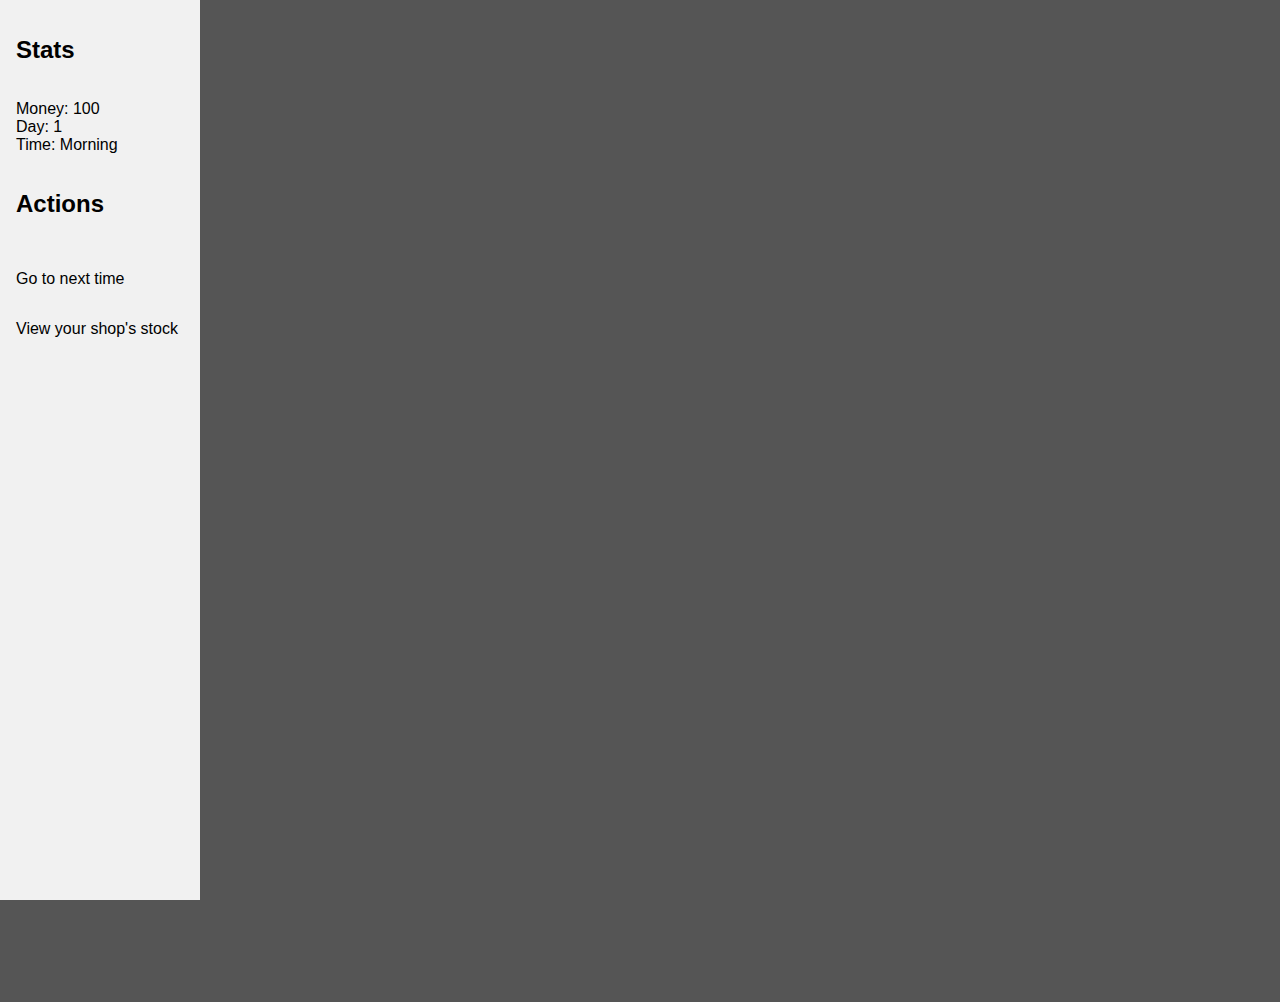
==== IdleShopKeeper.html @ 3ab42809 "initial commit" ====
<html>
	<head>
		<link href="https://cdn.jsdelivr.net/npm/bootstrap@5.1.3/dist/css/bootstrap.min.css" rel="stylesheet" integrity="sha384-1BmE4kWBq78iYhFldvKuhfTAU6auU8tT94WrHftjDbrCEXSU1oBoqyl2QvZ6jIW3" crossorigin="anonymous">
		<style>
			body {
			  margin: 0;
			  font-family: "Lato", sans-serif;
			  -webkit-user-select: none; /* Safari */        
		      -moz-user-select: none; /* Firefox */
			  -ms-user-select: none; /* IE10+/Edge */
			  user-select: none; /* Standard */
			  background: #555;
			  color: white;
			}

			.sidebar {
			  margin: 0;
			  padding: 0;
			  width: 200px;
			  background-color: #f1f1f1;
			  position: fixed;
			  height: 100%;
			  overflow: auto;
			  color: black;
			}
			.card {
			  color: black;
			  background-color: #f1f1f1;
			}

			.sidebar a {
			  display: block;
			  color: black;
			  padding: 16px;
			  text-decoration: none;
			}
			 
			.sidebar a.active {
			  background-color: #04AA6D;
			  color: white;
			}

			.sidebar a:hover:not(.active) {
			  background-color: #555;
			  color: white;
			}
			
			.sidebar h2 {
				padding: 16px;
			}
			
			.sidebar-info {
				padding: 0px 16px;
			}

			div.content {
			  margin-left: 200px;
			  padding: 1px 16px;
			  height: 1000px;
			}
		</style>
	</head>
	<body>
		<div class="sidebar">
			<h2>Stats</h2>
			<div class="sidebar-info">
				<span>Money: <span id="money">100</span></span><br>
				<span>Day: <span id="day">1</span></span><br>
				<span>Time: <span id="time">Morning</span></span>
				
			</div>
			<h2>Actions</h2>
			<a class="timeChange">Go to next time</a>
			<a class="shop">View your shop's stock</a>
			<a class="afternoon visit-shop" data-shop="armory" style="display:none">Visit armorer</a>
			<a class="afternoon buy-upgrades" style="display:none">Buy upgrades</a>
		</div>
		<div class="content">
			<!-- Player's shop -->
			<div class="top-level-content playerShopView" style="display:none">
				<h2 id="yourShop">Your Shop</h2>
				<div class="your-shop-item-container row">
				</div>
			</div>
			
			<!-- Buy items here -->
			<div class="top-level-content npcShopView" style="display:none">
				<h2 id="npcShopTitle">qqwerqwer</h2>
				<div id="npcShopMessage">
					<p>qwerqwer</p>
				</div>
				<div class="totalContainer" style="padding:10px 0px;">
					Total cost of selected items: <span id="totalCost">0</span>
					<input type="button" id="purchaseItems" value="Purchase">
				</div>
				<div class="npc-shop-item-container row">
					qwer
				</div>
			</div>
			
			<!-- Buy upgrades here -->
			<div class="top-level-content upgradeView" style="display:none">
				<h2>Upgrades</h2>
				<div>
					<p>Come look at my illicit wares! They're sure to give you an edge!</p>
				</div>
				<div class="upgrade-shop-item-container row">
					qwer
				</div>
				
			</div>
		</div>
		<script src="https://cdn.jsdelivr.net/npm/bootstrap@5.1.3/dist/js/bootstrap.bundle.min.js" integrity="sha384-ka7Sk0Gln4gmtz2MlQnikT1wXgYsOg+OMhuP+IlRH9sENBO0LRn5q+8nbTov4+1p" crossorigin="anonymous"></script>
		<script src="https://code.jquery.com/jquery-3.6.0.min.js" integrity="sha256-/xUj+3OJU5yExlq6GSYGSHk7tPXikynS7ogEvDej/m4=" crossorigin="anonymous"></script>
		<script>
			// Add these to their own json file for localization later
			var strings = {
				morning: 'Morning',
				afternoon: 'Afternoon',
				evening: 'Evening',
				npcShops: {
					"armory": {
						name: "Armory",
						message: "Welcome to my armory, please take a look around!"
					}
				},
				itemDetails: {
					"plate1": {
						name: "Iron Platebody",
						description: "A set of weak armor"
					},
					"plate2": {
						name: "Steel Platebody",
						description: "A set of medium strength armor"
					},
				},
				upgradeDetails: {
					"multi1": {
						name: "Charisma booster",
						description: "This little device will make your salespeople more charismatic, making them sell items for 25% more!"
					}
				}
			}
			
			// Static game data
			class Category {
				static ARMOR = new Category("armor")
				constructor(name) {
					this.name = name;
				}
			}
			
			// This will move into separate json file(s)
			var products = {
				// Name / description are grabbed from strings
				"plate1": {
					id: "plate1",
					purchaseCost: 100,
					sellPrice: 150,
					category: Category.ARMOR,
					requirements: [],
					availableIn: ["armory"]
				},"plate2": {
					id: "plate2",
					purchaseCost: 200,
					sellPrice: 310,
					category: Category.ARMOR,
					requirements: [],
					availableIn: ["armory"]
				},
			}
			
			var upgrades = {
				"multi1": {
					id: "multi1",
					cost: 500,
					value: 0.25,
					type: "multiplier",
					purchased: false,
				}
			}
			
			// Player's game data
			var game = {
				currentTime: 'morning',
				day: 1
			};
			var player = {
				money: 100,
				items: {},
				upgrades: []
			}
			
			// Add functionality
			$(function() {
				$('.timeChange').on('click', changeTime);
				$('.visit-shop').on('click', function() { viewNPCShop($(this).data('shop')) });
				$('.shop').on('click', viewYourShop);
				$('.npc-shop-item-container').on('change', '.purchase-item', calculateCost);
				$('.upgrade-shop-item-container').on('click', '.buy-upgrade', function() { buyUpgrade($(this)) });
				$('.buy-upgrades').on('click', viewUpgrades);
				$('#purchaseItems').on('click', purchaseItems);
			});
			
			// Game Functions
			function viewNPCShop(shopType) {
				// Display strings
				var shopStrings = strings.npcShops[shopType];
				$('#npcShopTitle').text(shopStrings.name);
				$('#npcShopMessage').text(shopStrings.message);
				
				// Display items
				productsForShop = getProductsForShop(shopType);
				$('.npc-shop-item-container').html("");
				productsForShop.forEach(element => {
					var card = createCardForItem(element, false);
					$('.npc-shop-item-container').append(card);
				});
				
				// Hide other top level content
				$('.top-level-content').each(function(i, element) {
					$(element).hide();
				});
				
				// Display Shop
				calculateCost();
				$('.npcShopView').show();
			}
			
			function viewYourShop() {
				// Display items
				$('.your-shop-item-container').html("");
				Object.keys(player.items).forEach(element => {
					var item = products[element];
					item.quantity = player.items[element];
					var card = createCardForItem(item, true);
					$('.your-shop-item-container').append(card);
				});
				
				// Hide other top level content
				$('.top-level-content').each(function(i, element) {
					$(element).hide();
				});
				
				// Display Shop
				$('.playerShopView').show();
			}
			
			function viewUpgrades() {
				// Display items
				$('.upgrade-shop-item-container').html("");
				Object.keys(upgrades).forEach(element => {
					var upgrade = upgrades[element];
					if (upgrade.purchased) {
						return;
					}
					var card = createCardForUpgrade(upgrade);
					$('.upgrade-shop-item-container').append(card);
				});
				
				// Hide other top level content
				$('.top-level-content').each(function(i, element) {
					$(element).hide();
				});
				
				// Display Shop
				$('.upgradeView').show();
			}

			function createCardForItem(item, isYourShop) {
				return $('<div></div>').addClass('col-sm-2').append(
					$('<div></div>')
					.addClass('card')
					.append(
						$('<div></div>')
							.addClass('card-body')
							.append(
								$('<h5></h5>')
									.addClass('card-title')
									.append(strings.itemDetails[item.id].name)
							)
							.append(
								$('<p></p>')
									.addClass('card-text')
									.append(strings.itemDetails[item.id].description)
							)
							.append(
								isYourShop ?
									$('<p></p>')
										.addClass('card-text')
										.append($('<b></b>').append("Sell Price: "))
										.append(item.sellPrice)
								:
									$('<p></p>')
										.addClass('card-text')
										.append($('<b></b>').append("Purchase Price: "))
										.append(item.purchaseCost)
							)
							.append(
								isYourShop ?
									$('<p></p>')
										.addClass('card-text')
										.append($('<b></b>').append("Number Owned: "))
										.append(item.quantity)
								:
									$('<input type="number" value="0">')
										.addClass("form-control")
										.addClass("purchase-item")
										.data('id', item.id)
										.data('price', item.purchaseCost)
							)
					)
					.css("margin-bottom", "15px")
				)
			}
			
			function createCardForUpgrade(upgrade) {
				return $('<div></div>').addClass('col-sm-2').append(
					$('<div></div>')
					.addClass('card')
					.append(
						$('<div></div>')
							.addClass('card-body')
							.append(
								$('<h5></h5>')
									.addClass('card-title')
									.append(strings.upgradeDetails[upgrade.id].name)
							)
							.append(
								$('<p></p>')
									.addClass('card-text')
									.append(strings.upgradeDetails[upgrade.id].description)
							)
							.append(
								$('<p></p>')
									.addClass('card-text')
									.append($('<b></b>').append("Cost: "))
									.append(upgrade.cost)
							)
							.append(
								$('<button value="purchase">Purchase</button>')
									.addClass("btn")
									.addClass("form-control")
									.addClass("btn-secondary")
									.addClass("buy-upgrade")
									.data('id', upgrade.id)
									.data('price', upgrade.cost)
							)
					)
					.css("margin-bottom", "15px")
				)
			}

			function changeTime() {
				switch (game.currentTime) {
					case 'morning':
						game.currentTime = 'afternoon';
						// Update available actions
						$('.morning').hide();
						$('.afternoon').show();
						break;
					case 'afternoon':
						game.currentTime = 'evening';
						// Update available actions
						$('.afternoon').hide();
						$('.evening').show();
						break;
					case 'evening':
						game.day++;
						game.currentTime = 'morning';
						// Update available actions
						$('.evening').hide();
						$('.morning').show();
						sellItems();
						break;
				}
				refreshView();
				// Hide whatever they were doing prior by bringing them to their shop
				viewYourShop();
			}
			
			function calculateCost() {
				var total = 0;
				$('.purchase-item').each(function(i, element) {
					total += $(element).val() * $(element).data('price');
				});
				$('#totalCost').html(total);
				return total;
			}
			
			function getProductsForShop(shopType) {
				productsForShop = [];
				Object.keys(products).forEach(element => {
					product = products[element];
					if (product.availableIn.includes(shopType)) {
						productsForShop.push(product);
					}
				});
				return productsForShop;
			}
			
			function purchaseItems() {
				var cost = calculateCost();
				if (cost > player.money) {
					return;
				} else {
					player.money -= cost;
				}
				$('.purchase-item').each(function(i, element) {
					if ($(element).val() <= 0) {
						return;
					}
					if (player.items[$(element).data('id')] == undefined) {
						player.items[$(element).data('id')] = 0;
					}
					player.items[$(element).data('id')] += parseInt($(element).val());
				});
				changeTime();
			}

			function sellItems() {
			
				var upgradeMultiplier = 1;
				player.upgrades.forEach(function(element) {
					var upgrade = upgrades[element];
					if (upgrade.type == "multiplier") {
						upgradeMultiplier += upgrade.value;
					}
				});
				console.log(upgradeMultiplier);
				Object.keys(player.items).forEach(element => {
					var item = products[element];
					var quantity = player.items[element];
					player.money += Math.floor(item.sellPrice * quantity * upgradeMultiplier);
					delete player.items[element];
				});
				refreshView();
			}
			
			function refreshView() {
				$('#day').text(game.day);
				$('#time').text(strings[game.currentTime]);
				$('#money').text(player.money);
			}

			function buyUpgrade(upgrade) {
			console.log(upgrade);
				var price = parseInt(upgrade.data('price'))
				if (player.money >= price) {
					player.money -= price;
					player.upgrades.push(upgrade.data('id'));
					upgrades[upgrade.data('id')].purchased = true;
				}
				changeTime();
			}

		</script>
	</body>
</html>
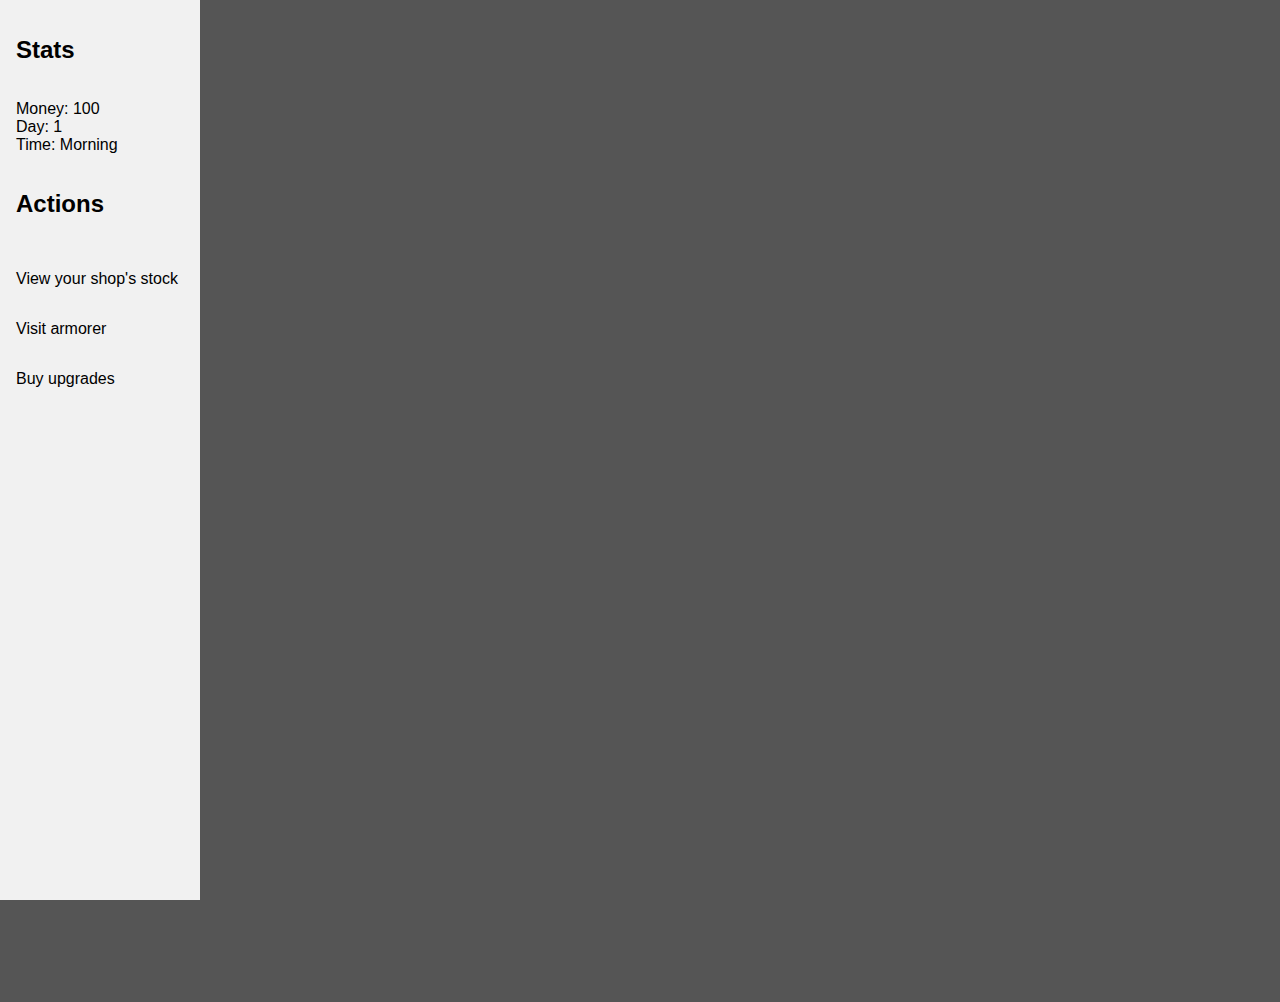
==== commit 80200301: "Remove time concept" ====
--- a/IdleShopKeeper.html
+++ b/IdleShopKeeper.html
@@ -1,64 +1,7 @@
 <html>
 	<head>
 		<link href="https://cdn.jsdelivr.net/npm/bootstrap@5.1.3/dist/css/bootstrap.min.css" rel="stylesheet" integrity="sha384-1BmE4kWBq78iYhFldvKuhfTAU6auU8tT94WrHftjDbrCEXSU1oBoqyl2QvZ6jIW3" crossorigin="anonymous">
-		<style>
-			body {
-			  margin: 0;
-			  font-family: "Lato", sans-serif;
-			  -webkit-user-select: none; /* Safari */        
-		      -moz-user-select: none; /* Firefox */
-			  -ms-user-select: none; /* IE10+/Edge */
-			  user-select: none; /* Standard */
-			  background: #555;
-			  color: white;
-			}
-
-			.sidebar {
-			  margin: 0;
-			  padding: 0;
-			  width: 200px;
-			  background-color: #f1f1f1;
-			  position: fixed;
-			  height: 100%;
-			  overflow: auto;
-			  color: black;
-			}
-			.card {
-			  color: black;
-			  background-color: #f1f1f1;
-			}
-
-			.sidebar a {
-			  display: block;
-			  color: black;
-			  padding: 16px;
-			  text-decoration: none;
-			}
-			 
-			.sidebar a.active {
-			  background-color: #04AA6D;
-			  color: white;
-			}
-
-			.sidebar a:hover:not(.active) {
-			  background-color: #555;
-			  color: white;
-			}
-			
-			.sidebar h2 {
-				padding: 16px;
-			}
-			
-			.sidebar-info {
-				padding: 0px 16px;
-			}
-
-			div.content {
-			  margin-left: 200px;
-			  padding: 1px 16px;
-			  height: 1000px;
-			}
-		</style>
+		<link href="./styles/styles.css" rel="stylesheet">
 	</head>
 	<body>
 		<div class="sidebar">
@@ -70,10 +13,9 @@
 				
 			</div>
 			<h2>Actions</h2>
-			<a class="timeChange">Go to next time</a>
 			<a class="shop">View your shop's stock</a>
-			<a class="afternoon visit-shop" data-shop="armory" style="display:none">Visit armorer</a>
-			<a class="afternoon buy-upgrades" style="display:none">Buy upgrades</a>
+			<a class="visit-shop" data-shop="armory">Visit armorer</a>
+			<a class="buy-upgrades">Buy upgrades</a>
 		</div>
 		<div class="content">
 			<!-- Player's shop -->
@@ -112,348 +54,9 @@
 		</div>
 		<script src="https://cdn.jsdelivr.net/npm/bootstrap@5.1.3/dist/js/bootstrap.bundle.min.js" integrity="sha384-ka7Sk0Gln4gmtz2MlQnikT1wXgYsOg+OMhuP+IlRH9sENBO0LRn5q+8nbTov4+1p" crossorigin="anonymous"></script>
 		<script src="https://code.jquery.com/jquery-3.6.0.min.js" integrity="sha256-/xUj+3OJU5yExlq6GSYGSHk7tPXikynS7ogEvDej/m4=" crossorigin="anonymous"></script>
-		<script>
-			// Add these to their own json file for localization later
-			var strings = {
-				morning: 'Morning',
-				afternoon: 'Afternoon',
-				evening: 'Evening',
-				npcShops: {
-					"armory": {
-						name: "Armory",
-						message: "Welcome to my armory, please take a look around!"
-					}
-				},
-				itemDetails: {
-					"plate1": {
-						name: "Iron Platebody",
-						description: "A set of weak armor"
-					},
-					"plate2": {
-						name: "Steel Platebody",
-						description: "A set of medium strength armor"
-					},
-				},
-				upgradeDetails: {
-					"multi1": {
-						name: "Charisma booster",
-						description: "This little device will make your salespeople more charismatic, making them sell items for 25% more!"
-					}
-				}
-			}
-			
-			// Static game data
-			class Category {
-				static ARMOR = new Category("armor")
-				constructor(name) {
-					this.name = name;
-				}
-			}
-			
-			// This will move into separate json file(s)
-			var products = {
-				// Name / description are grabbed from strings
-				"plate1": {
-					id: "plate1",
-					purchaseCost: 100,
-					sellPrice: 150,
-					category: Category.ARMOR,
-					requirements: [],
-					availableIn: ["armory"]
-				},"plate2": {
-					id: "plate2",
-					purchaseCost: 200,
-					sellPrice: 310,
-					category: Category.ARMOR,
-					requirements: [],
-					availableIn: ["armory"]
-				},
-			}
-			
-			var upgrades = {
-				"multi1": {
-					id: "multi1",
-					cost: 500,
-					value: 0.25,
-					type: "multiplier",
-					purchased: false,
-				}
-			}
-			
-			// Player's game data
-			var game = {
-				currentTime: 'morning',
-				day: 1
-			};
-			var player = {
-				money: 100,
-				items: {},
-				upgrades: []
-			}
-			
-			// Add functionality
-			$(function() {
-				$('.timeChange').on('click', changeTime);
-				$('.visit-shop').on('click', function() { viewNPCShop($(this).data('shop')) });
-				$('.shop').on('click', viewYourShop);
-				$('.npc-shop-item-container').on('change', '.purchase-item', calculateCost);
-				$('.upgrade-shop-item-container').on('click', '.buy-upgrade', function() { buyUpgrade($(this)) });
-				$('.buy-upgrades').on('click', viewUpgrades);
-				$('#purchaseItems').on('click', purchaseItems);
-			});
-			
-			// Game Functions
-			function viewNPCShop(shopType) {
-				// Display strings
-				var shopStrings = strings.npcShops[shopType];
-				$('#npcShopTitle').text(shopStrings.name);
-				$('#npcShopMessage').text(shopStrings.message);
-				
-				// Display items
-				productsForShop = getProductsForShop(shopType);
-				$('.npc-shop-item-container').html("");
-				productsForShop.forEach(element => {
-					var card = createCardForItem(element, false);
-					$('.npc-shop-item-container').append(card);
-				});
-				
-				// Hide other top level content
-				$('.top-level-content').each(function(i, element) {
-					$(element).hide();
-				});
-				
-				// Display Shop
-				calculateCost();
-				$('.npcShopView').show();
-			}
-			
-			function viewYourShop() {
-				// Display items
-				$('.your-shop-item-container').html("");
-				Object.keys(player.items).forEach(element => {
-					var item = products[element];
-					item.quantity = player.items[element];
-					var card = createCardForItem(item, true);
-					$('.your-shop-item-container').append(card);
-				});
-				
-				// Hide other top level content
-				$('.top-level-content').each(function(i, element) {
-					$(element).hide();
-				});
-				
-				// Display Shop
-				$('.playerShopView').show();
-			}
-			
-			function viewUpgrades() {
-				// Display items
-				$('.upgrade-shop-item-container').html("");
-				Object.keys(upgrades).forEach(element => {
-					var upgrade = upgrades[element];
-					if (upgrade.purchased) {
-						return;
-					}
-					var card = createCardForUpgrade(upgrade);
-					$('.upgrade-shop-item-container').append(card);
-				});
-				
-				// Hide other top level content
-				$('.top-level-content').each(function(i, element) {
-					$(element).hide();
-				});
-				
-				// Display Shop
-				$('.upgradeView').show();
-			}
-
-			function createCardForItem(item, isYourShop) {
-				return $('<div></div>').addClass('col-sm-2').append(
-					$('<div></div>')
-					.addClass('card')
-					.append(
-						$('<div></div>')
-							.addClass('card-body')
-							.append(
-								$('<h5></h5>')
-									.addClass('card-title')
-									.append(strings.itemDetails[item.id].name)
-							)
-							.append(
-								$('<p></p>')
-									.addClass('card-text')
-									.append(strings.itemDetails[item.id].description)
-							)
-							.append(
-								isYourShop ?
-									$('<p></p>')
-										.addClass('card-text')
-										.append($('<b></b>').append("Sell Price: "))
-										.append(item.sellPrice)
-								:
-									$('<p></p>')
-										.addClass('card-text')
-										.append($('<b></b>').append("Purchase Price: "))
-										.append(item.purchaseCost)
-							)
-							.append(
-								isYourShop ?
-									$('<p></p>')
-										.addClass('card-text')
-										.append($('<b></b>').append("Number Owned: "))
-										.append(item.quantity)
-								:
-									$('<input type="number" value="0">')
-										.addClass("form-control")
-										.addClass("purchase-item")
-										.data('id', item.id)
-										.data('price', item.purchaseCost)
-							)
-					)
-					.css("margin-bottom", "15px")
-				)
-			}
-			
-			function createCardForUpgrade(upgrade) {
-				return $('<div></div>').addClass('col-sm-2').append(
-					$('<div></div>')
-					.addClass('card')
-					.append(
-						$('<div></div>')
-							.addClass('card-body')
-							.append(
-								$('<h5></h5>')
-									.addClass('card-title')
-									.append(strings.upgradeDetails[upgrade.id].name)
-							)
-							.append(
-								$('<p></p>')
-									.addClass('card-text')
-									.append(strings.upgradeDetails[upgrade.id].description)
-							)
-							.append(
-								$('<p></p>')
-									.addClass('card-text')
-									.append($('<b></b>').append("Cost: "))
-									.append(upgrade.cost)
-							)
-							.append(
-								$('<button value="purchase">Purchase</button>')
-									.addClass("btn")
-									.addClass("form-control")
-									.addClass("btn-secondary")
-									.addClass("buy-upgrade")
-									.data('id', upgrade.id)
-									.data('price', upgrade.cost)
-							)
-					)
-					.css("margin-bottom", "15px")
-				)
-			}
-
-			function changeTime() {
-				switch (game.currentTime) {
-					case 'morning':
-						game.currentTime = 'afternoon';
-						// Update available actions
-						$('.morning').hide();
-						$('.afternoon').show();
-						break;
-					case 'afternoon':
-						game.currentTime = 'evening';
-						// Update available actions
-						$('.afternoon').hide();
-						$('.evening').show();
-						break;
-					case 'evening':
-						game.day++;
-						game.currentTime = 'morning';
-						// Update available actions
-						$('.evening').hide();
-						$('.morning').show();
-						sellItems();
-						break;
-				}
-				refreshView();
-				// Hide whatever they were doing prior by bringing them to their shop
-				viewYourShop();
-			}
-			
-			function calculateCost() {
-				var total = 0;
-				$('.purchase-item').each(function(i, element) {
-					total += $(element).val() * $(element).data('price');
-				});
-				$('#totalCost').html(total);
-				return total;
-			}
-			
-			function getProductsForShop(shopType) {
-				productsForShop = [];
-				Object.keys(products).forEach(element => {
-					product = products[element];
-					if (product.availableIn.includes(shopType)) {
-						productsForShop.push(product);
-					}
-				});
-				return productsForShop;
-			}
-			
-			function purchaseItems() {
-				var cost = calculateCost();
-				if (cost > player.money) {
-					return;
-				} else {
-					player.money -= cost;
-				}
-				$('.purchase-item').each(function(i, element) {
-					if ($(element).val() <= 0) {
-						return;
-					}
-					if (player.items[$(element).data('id')] == undefined) {
-						player.items[$(element).data('id')] = 0;
-					}
-					player.items[$(element).data('id')] += parseInt($(element).val());
-				});
-				changeTime();
-			}
-
-			function sellItems() {
-			
-				var upgradeMultiplier = 1;
-				player.upgrades.forEach(function(element) {
-					var upgrade = upgrades[element];
-					if (upgrade.type == "multiplier") {
-						upgradeMultiplier += upgrade.value;
-					}
-				});
-				console.log(upgradeMultiplier);
-				Object.keys(player.items).forEach(element => {
-					var item = products[element];
-					var quantity = player.items[element];
-					player.money += Math.floor(item.sellPrice * quantity * upgradeMultiplier);
-					delete player.items[element];
-				});
-				refreshView();
-			}
-			
-			function refreshView() {
-				$('#day').text(game.day);
-				$('#time').text(strings[game.currentTime]);
-				$('#money').text(player.money);
-			}
-
-			function buyUpgrade(upgrade) {
-			console.log(upgrade);
-				var price = parseInt(upgrade.data('price'))
-				if (player.money >= price) {
-					player.money -= price;
-					player.upgrades.push(upgrade.data('id'));
-					upgrades[upgrade.data('id')].purchased = true;
-				}
-				changeTime();
-			}
-
-		</script>
+		<script src="./data/strings.js"></script>
+		<script src="./data/products.js"></script>
+		<script src="./data/upgrades.js"></script>
+		<script src="./scripts/main.js"></script>
 	</body>
 </html>--- a/styles/styles.css
+++ b/styles/styles.css
@@ -0,0 +1,56 @@
+body {
+  margin: 0;
+  font-family: "Lato", sans-serif;
+  -webkit-user-select: none; /* Safari */        
+  -moz-user-select: none; /* Firefox */
+  -ms-user-select: none; /* IE10+/Edge */
+  user-select: none; /* Standard */
+  background: #555;
+  color: white;
+}
+
+.sidebar {
+  margin: 0;
+  padding: 0;
+  width: 200px;
+  background-color: #f1f1f1;
+  position: fixed;
+  height: 100%;
+  overflow: auto;
+  color: black;
+}
+.card {
+  color: black;
+  background-color: #f1f1f1;
+}
+
+.sidebar a {
+  display: block;
+  color: black;
+  padding: 16px;
+  text-decoration: none;
+}
+ 
+.sidebar a.active {
+  background-color: #04AA6D;
+  color: white;
+}
+
+.sidebar a:hover:not(.active) {
+  background-color: #555;
+  color: white;
+}
+
+.sidebar h2 {
+	padding: 16px;
+}
+
+.sidebar-info {
+	padding: 0px 16px;
+}
+
+div.content {
+  margin-left: 200px;
+  padding: 1px 16px;
+  height: 1000px;
+}